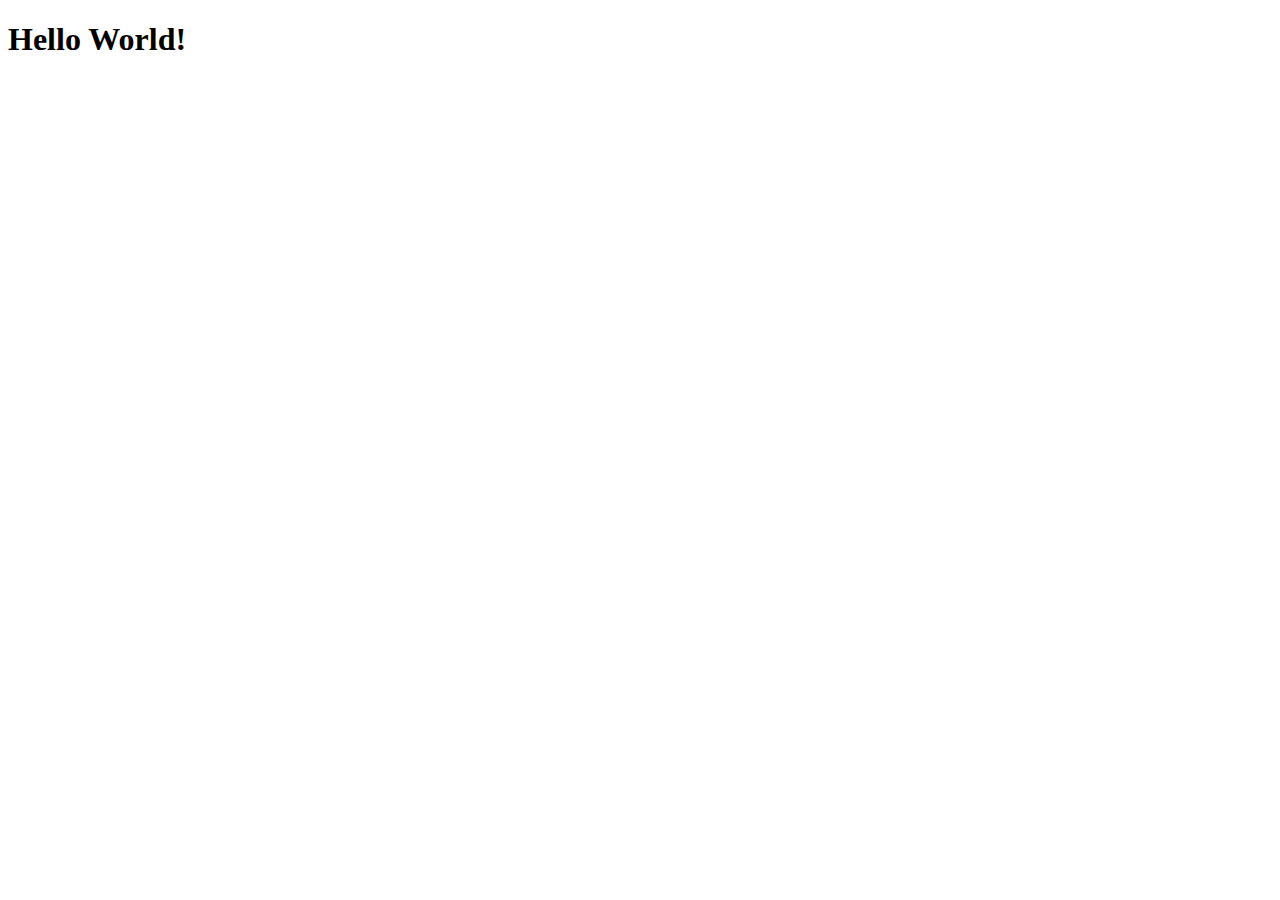
==== DJJS/index.html @ d95125e3 "added new files for DJ JS" ====
<!DOCTYPE html>
<html lang="en">
<head>
    <meta charset="UTF-8">
    <meta http-equiv="X-UA-Compatible" content="IE=edge">
    <meta name="viewport" content="width=device-width, initial-scale=1.0">
    <title>DJ JS - Event listener practice</title>
    <link rel="stylesheet" href="styles.css">
</head>
<body>
    <h1>Hello World!</h1>

    
</body>
    <script src="main.js"></script>
</html>
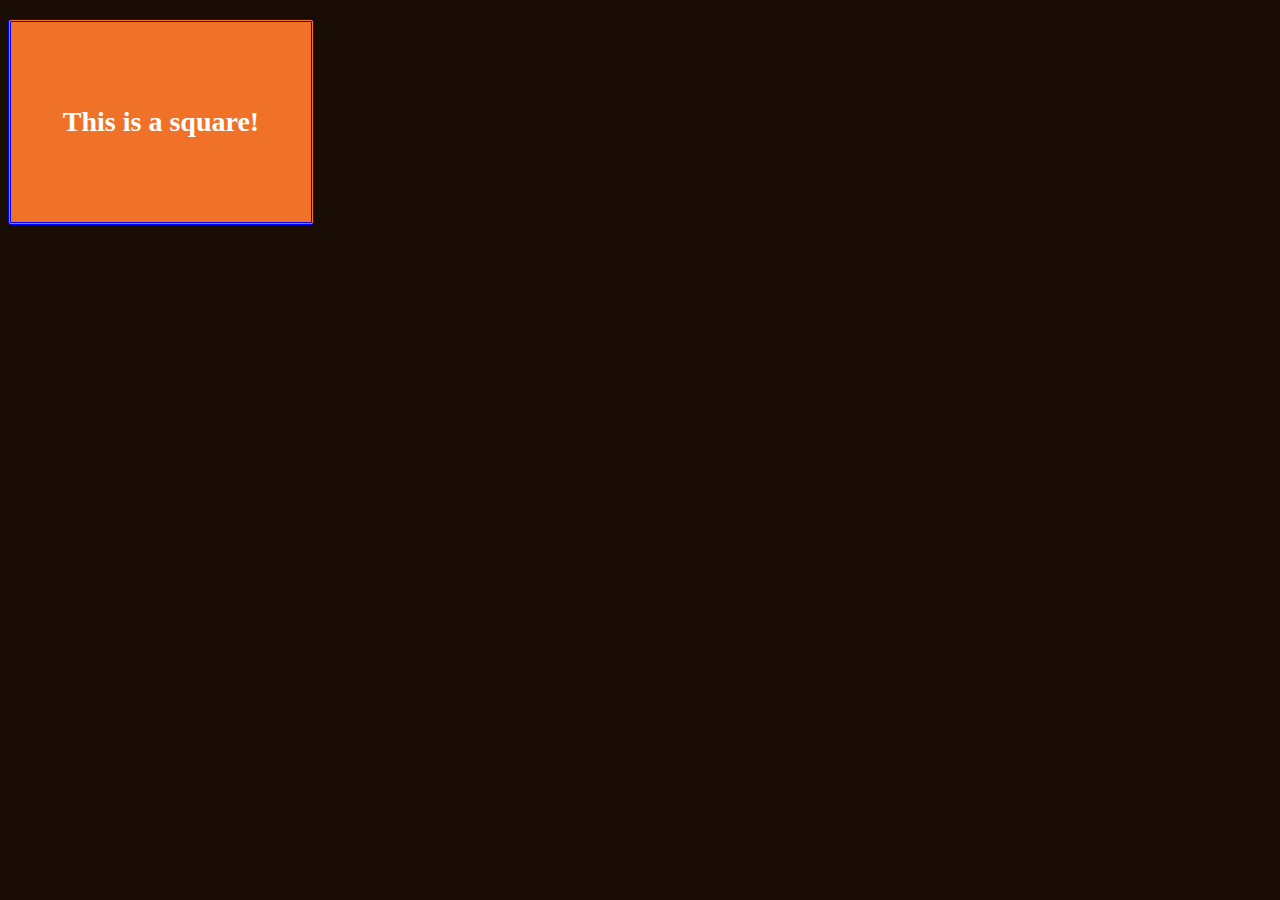
==== commit 402f7a68: "Added first steps to DJ JS" ====
--- a/DJJS/index.html
+++ b/DJJS/index.html
@@ -8,9 +8,9 @@
     <link rel="stylesheet" href="styles.css">
 </head>
 <body>
-    <h1>Hello World!</h1>
-
+    <h1 class="square">This is a square!</h1>
     
 </body>
     <script src="main.js"></script>
-</html>+</html>
+
--- a/DJJS/styles.css
+++ b/DJJS/styles.css
@@ -0,0 +1,34 @@
+body {
+    background-color: rgb(24, 12, 4);
+  }
+
+h1 {
+    color: rgb(255, 255, 255);
+    border-style: double; 
+    border-width: 5px solid;
+    border-color: blue;
+    font-size: 28px;
+    text-align: center;
+    border-radius: 3px;
+    line-height: 200px;
+  }
+
+.square {
+    background-color: rgb(240, 114, 41);
+    width: 300px;
+    height: 200px;
+    position: relative;
+    animation-name: direction;
+    animation-duration: 1.5s;
+    animation-iteration-count: 2;
+    animation-direction: alternate;
+}
+
+@keyframes direction {
+    0%   {background-color:red; left:0px; top:0px;}
+    25%  {background-color:yellow; left:200px; top:0px;}
+    50%  {background-color:blue; left:200px; top:200px;}
+    75%  {background-color:green; left:0px; top:200px;}
+    100% {background-color:red; left:0px; top:0px;}
+  }
+
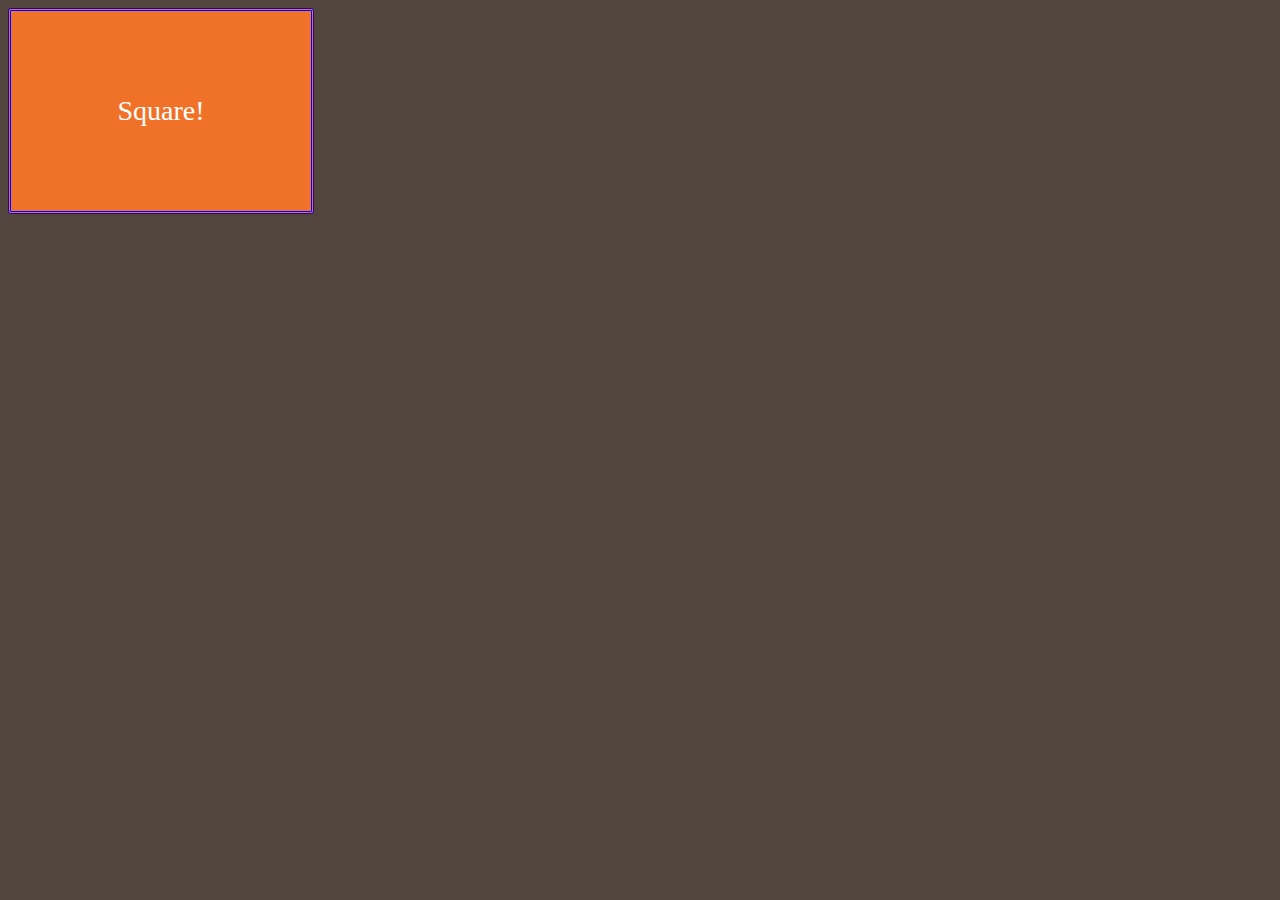
==== commit c6f0da11: "Added hover color change only" ====
--- a/DJJS/index.html
+++ b/DJJS/index.html
@@ -8,9 +8,8 @@
     <link rel="stylesheet" href="styles.css">
 </head>
 <body>
-    <h1 class="square">This is a square!</h1>
-    
+    <div class="square">Square!</div>
+
 </body>
     <script src="main.js"></script>
-</html>
-
+</html>--- a/DJJS/styles.css
+++ b/DJJS/styles.css
@@ -1,8 +1,8 @@
 body {
-    background-color: rgb(24, 12, 4);
+    background-color: rgb(82, 69, 61);
   }
 
-h1 {
+div {
     color: rgb(255, 255, 255);
     border-style: double; 
     border-width: 5px solid;
@@ -24,6 +24,10 @@
     animation-direction: alternate;
 }
 
+.square:hover {
+  background-color: blue;
+}
+
 @keyframes direction {
     0%   {background-color:red; left:0px; top:0px;}
     25%  {background-color:yellow; left:200px; top:0px;}
